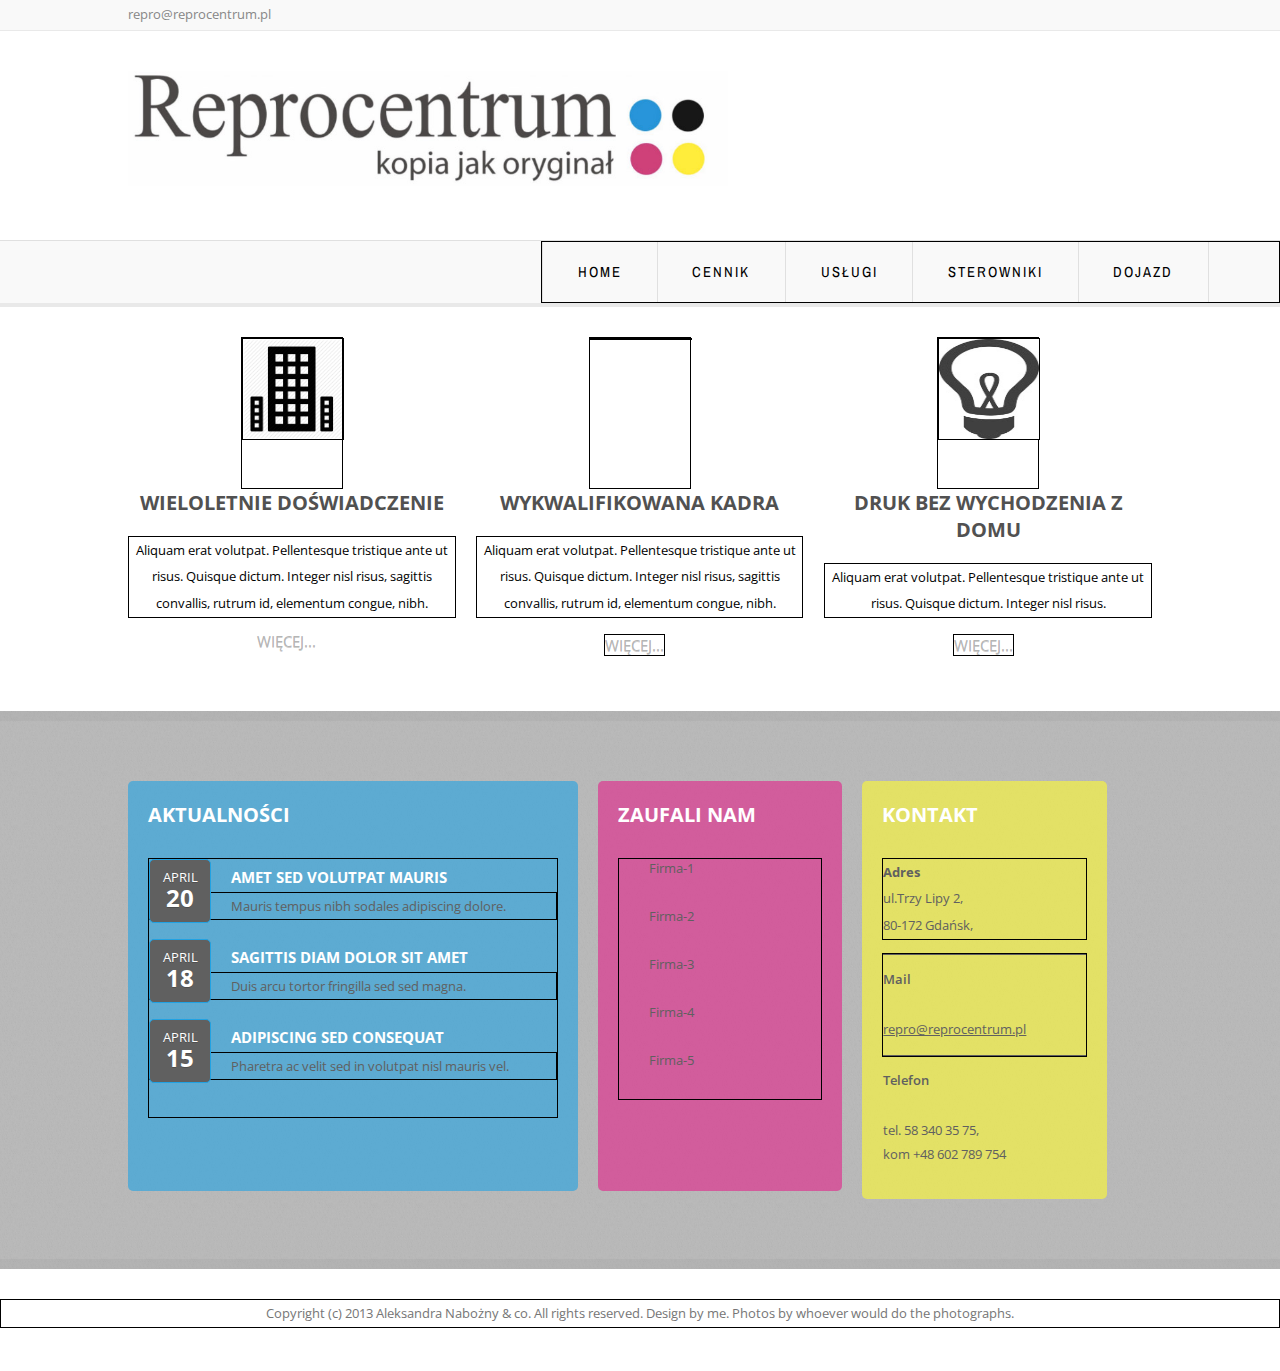
==== index.html @ 2be57545 "Initial commit" ====
<!DOCTYPE html PUBLIC "-//W3C//DTD XHTML 1.0 Strict//EN" "http://www.w3.org/TR/xhtml1/DTD/xhtml1-strict.dtd">
<!--
Design by Free CSS Templates
http://www.freecsstemplates.org
Released for free under a Creative Commons Attribution 2.5 License

Name       : Endearing Green / Reprocentrum template
Description: A two-column, fixed-width design with dark color scheme.
Version    : 1.0
Released   : 20130425

-->
<html xmlns="http://www.w3.org/1999/xhtml">
<head>
<meta http-equiv="Content-Type" content="text/html; charset=utf-8" />
<title>Reprocentrum - kopia jak oryginał</title>
<meta name="keywords" content="" />
<meta name="description" content="" />
<link href="http://fonts.googleapis.com/css?family=Open+Sans:400,300,600,700|Archivo+Narrow:400,700" rel="stylesheet" type="text/css">
<link href="repro.css" rel="stylesheet" type="text/css" media="all" />
<!--[if IE 6]>
<link href="default_ie6.css" rel="stylesheet" type="text/css" />
<![endif]-->
</head>
<body>
<div id="wrapper-bg">
	<div id="wrapper">
    <div id="top">repro@reprocentrum.pl</div>
		<div id="header" class="container">
			<div id="logo">
				<img src='images/reprocentrum.jpg' width='600'>
			</div>
    </div>
			<div id="menu">
				<ul>
					<li><a href="#" accesskey="1" title="">Home</a></li>
					<li><a href="#" accesskey="2" title="">Cennik</a></li>
					<li><a href="#" accesskey="3" title="">Usługi</a></li>
					<li><a href="#" accesskey="4" title="">Sterowniki</a></li>
					<li><a href="#" accesskey="5" title="">Dojazd</a></li>
				</ul>
			</div>
		<div id="banner"> <img src="images/header1.jpg" alt="" /> </div>
		<div id="three-column" class="container">
			<div class="tbox1">
				<div class="box-style box-style01">
					<div class="content"> <a href="#" class="image image-full"><img src="images/firma.png" alt=""></a>
						<h2>wieloletnie doświadczenie</h2>
						<p>Aliquam erat volutpat. Pellentesque tristique ante ut risus. Quisque dictum. Integer nisl risus, sagittis convallis, rutrum id, elementum congue, nibh. </p>
						<a href="#" class="button-style">więcej...<img src="images/list-marker-blue.tif" alt='' height='20'></a> </div>
				</div>
			</div>
			<div class="tbox2">
				<div class="box-style box-style02">
					<div class="content"> <a href="#" class="image image-full"><img src="images/people.jpg" alt=""></a>
						<h2>wykwalifikowana kadra</h2>
						<p>Aliquam erat volutpat. Pellentesque tristique ante ut risus. Quisque dictum. Integer nisl risus, sagittis convallis, rutrum id, elementum congue, nibh. </p>
						<a href="#" class="button-style"><p>więcej...</p><img src="images/list-marker-magenta.tif" alt='' height='20'></a> </div>
				</div>
			</div>
			<div class="tbox3">
				<div class="box-style box-style03">
					<div class="content"> <a href="#" class="image image-full"><img src="images/lightbulb.jpg" height='100' alt=""></a>
						<h2>druk bez wychodzenia z domu</h2>
						<p>Aliquam erat volutpat. Pellentesque tristique ante ut risus. Quisque dictum. Integer nisl risus.</p>
						<a href="#" class="button-style"><p>więcej...</p><img src="images/list-marker-yellow.tif" alt='' height='20'></a></div>
				</div>
			</div>
		</div>
		<div id="page">
			<div id="content"></div>
			<div id="sidebar"></div>
		</div>
	</div>
	<div id="footer-content" class="container">
		<div id="fbox1">
			<h2>Aktualności</h2>
			<ul class="style3">
				<li>
					<p class="date"><a href="#">April<b>20</b></a></p>
					<h3>Amet sed volutpat mauris</h3>
					<p><a href="#">Mauris tempus nibh sodales adipiscing dolore.</a></p>
				</li>
				<li>
					<p class="date"><a href="#">April<b>18</b></a></p>
					<h3>Sagittis diam dolor sit amet</h3>
					<p><a href="#">Duis arcu tortor fringilla sed  sed magna.</a></p>
				</li>
				<li>
					<p class="date"><a href="#">April<b>15</b></a></p>
					<h3>Adipiscing sed consequat</h3>
					<p><a href="#">Pharetra ac velit sed in volutpat nisl mauris vel.</a></p>
				</li>
				<li>
			</ul>
		</div>
		<div id="fbox2">
			<h2>Zaufali nam</h2>
			<ul>
  				<li><a href="#" accesskey="1" title="">Firma-1</a></li>
					<li><a href="#" accesskey="2" title="">Firma-2</a></li>
					<li><a href="#" accesskey="3" title="">Firma-3</a></li>
					<li><a href="#" accesskey="4" title="">Firma-4</a></li>
					<li><a href="#" accesskey="5" title="">Firma-5</a></li>
				</ul>
		</div>
		<div id="fbox3">
			<h2>Kontakt</h2>
			<p><b>Adres</b><br> 
          ul.Trzy Lipy 2,<br>
          80-172 Gdańsk,<br></p>
			<ul class="style5">
				<li> <span class="mail">Mail</span> <span class="mail-01"><a href="#">repro@reprocentrum.pl</a></span> </li>
				<li> <span class="phone">Telefon</span> <span class="phone-01">tel. 58 340 35 75,<br>
kom +48 602 789 754</li>
			</ul>
		</div>
	</div>
</div>
<div id="footer">
	<p>Copyright (c) 2013 Aleksandra Nabożny & co. All rights reserved. Design by me. Photos by whoever would do the photographs.</p>
</div>
</body>
</html>
---- repro.css ----
html, body
{
  height: 100%;
}

body
{
	margin: 0px;
	padding: 0px;
	font-family: 'Open Sans', sans-serif;
	font-size: 10pt;
}

h1, h2, h3
{
	margin: 0;
	padding: 0;
}

p, ol, ul
{
	margin-top: 0px;
	border: 1px, solid, black;
}

p
{
	line-height: 200%;
	border: 1px, solid, black;
}

strong
{
}

a
{
	color: #0000FF;
}

a:hover
{
	text-decoration: none;
}

a img
{
	border: none;
}

.image
{
	display: inline-block;
	border: 1px, solid, black;
}

.image img
{
	display: block;
	width: 100%;
	border: 1px, solid, black;
}

.image-full
{
	display: block;
	width: 100px;
  height: 150px;
  margin: auto;
	margin-left: auto;
  margin-right: auto;
}

.image-left
{
	float: left;
	margin: 0 2em 2em 0;
	border: 1px, solid, black;
}

.image-centered
{
	display: block;
	margin: 0 0 2em 0;
	border: 1px, solid, black;
}

.image-centered img
{
	margin: 0 auto;
	width: auto;

}

img.border
{
}

img.alignleft
{
	float: left;
}

img.alignright
{
	float: right;
}

img.aligncenter
{
	margin: 0px auto;
}

hr
{
	display: none;
}

.button-style p
{
  display: inline;
}

.button-style img
{
  vertical-align: middle;
  padding-left: 10px;
}

.button-style
{
	text-align: center;
	text-decoration: none;
	text-transform: uppercase;
	text-shadow: 0px 1px 0px rgba(0,0,0,.2);
	font-size: 1.1em;
	font-weight: 400;
	color: #B5B5B5 !important;
  padding: 10px 10px;
}

.button-style a:hover
{
	text-decoration: none;
	background: #B5B5B5 !important;
}

ul.style3
{
	margin: 0;
	padding: 0;
	overflow: hidden;
	list-style: none;
}

ul.style3 li
{
	padding: 0px 0px 5px 0px;
	margin: 0 0 1em 0;
}

ul.style3 p
{
	margin: 0;
}

ul.style3 a
{
	display: block;
	text-decoration: none;
	color: white;
}

ul.style3 a:hover
{
	text-decoration: underline;
}

ul.style3 h3
{
	padding: 8px 0em 5px 0em;
	text-transform: uppercase;
	font-size: 1.1em;
	font-weight: 700;
	color: white;
}

ul.style3-alt h3
{
	color: #FFFFFF;
}

ul.style3 .date
{
	float: left;
	position: relative;
	width: 60px;
	height: 54px;
	margin: 0em 1.5em 0em 0em;
	padding: 8px 0em 0em 0em;
	background: #606060;
	border-radius: 5px;
	border: 1px solid #20A2E3;
	line-height: normal;
	text-align: center;
	text-transform: uppercase;
	text-shadow: 0px 1px 0px rgba(0,0,0,.2);
	font-size: 1em;
	font-weight: 400;
	color: #FFF;
}

ul.style3 .date:after
{
	content: '';
	display: block;
	position: absolute;
	left: 0;
	top: 0;
	width: 100%;
	height: 100%;
	border-radius: 6px;
}

ul.style3 .date b
{
	margin: 0;
	padding: 0;
	display: block;
	margin-top: -5px;
	font-size: 1.8em;
	font-weight: 700;
	color: #FFFFFF;
}

ul.style3 .date a
{
	color: #FFFFFF !important;
}

ul.style3 .date a:hover
{
	text-decoration: none;
}

	ul.style5
	{
		margin: 0;
		padding: 0;
		list-style: none;
	}

		ul.style5 li
		{
			clear: both;
			border-top: 1px solid #606060;
		}

		ul.style5 span
		{
			padding: 1em 0em;
			line-height: 1.75em;
		}

		ul.style5 .address
		{
			float: left;
			width: 80px;
			display: inline-block;
			font-weight: 600;
		}

		ul.style5 .address-01
		{
			float: left;
			display: inline-block;
		}

		ul.style5 .mail
		{
			float: left;
			width: 80px;
			display: inline-block;
			font-weight: 600;
		}

		ul.style5 .mail-01
		{
			display: inline-block;
		}

		ul.style5 .phone
		{
			float: left;
			width: 80px;
			display: inline-block;
			font-weight: 600;
		}

		ul.style5 .phone-01
		{
			float: left;
			display: inline-block;
		}

		ul.style5 .first
		{
			padding-top: 0em !important!;
			border-top: none;
		}
		
		
/** WRAPPER */

#wrapper-bg
{
	overflow: hidden;
	background: url(images/bg01.jpg) repeat;
  background-size: 45px 54px;

}

#wrapper
{
	padding-bottom: 50px;
	background: #FFF;
	box-shadow: 0px 10px 0px rgba(0,0,0,0.03), 0px -10px 0px rgba(0,0,0,0.03);
}

.container
{
	width: 80%;
	margin: 0px auto;
}


.clearfix
{
	clear: both;
}

/** HEADER */

#top
{
  width: 100%;
  height: 25px;
  border-bottom: 1px solid #E9E9E9;
  background: #F9F9F9;
  padding-left: 10%;
  padding-top: 5px;
  color: #878787;
} 

#header
{
	overflow: hidden;
}

/** LOGO */

#logo
{
	float: left;
  padding-top: 40px;
}

/** MENU */

#menu
{
	float: right;
	width: 100%;
  margin-top: 50px;
  border-top: 1px solid #E0E0E0;
  border-bottom: 4px solid #E9E9E9;
  background: #F9F9F9;
}

#menu ul
{
	float: right;
	margin: 0px;
	padding: 0px 70px 0px 0px;
	list-style: none;
	line-height: normal;
}

#menu li
{
  height: 60px;
	float: left;
	border-left: 1px solid #E0E0E0
}

#menu li:nth-child(5)
{
  border-right: 1px solid #E0E0E0
}

#menu a
{
	display: block;
	padding: 20px 20px;
	margin: 0em 1em;
	letter-spacing: 2px;
	text-decoration: none;
	text-transform: uppercase;
	font-family: 'Archivo Narrow', sans-serif;
	font-size: 1.10em;
	color: black;
}

#menu a:hover
{
	color: #20A2E3;
}

#menu a:active
{
	color:  #E32088;
}

/** PAGE */

#page
{
}

/** CONTENT */

#content
{
}

/** SIDEBAR */

#sidebar
{
}

/* Footer */

#footer-content
{
	overflow: hidden;
	padding: 70px;
  color: #606060;
}

#footer-content a
{
	color: #606060;
}

#footer-content h2
{
	margin-bottom: 30px;
	text-transform: uppercase;
  color:white;
}

#footer-content #fbox1
{
	float: left;
	width: 40%;
  background-color:rgba(32,162,227,0.6);
  margin-right: 20px;
  border-radius: 5px;
  padding: 20px 20px;
  min-height: 370px
}

#footer-content #fbox2
{
	float: left;
	width: 20%;
  background-color:rgba(227,32,136,0.6);
  padding: 20px 20px;
  margin-right: 20px;
  border-radius: 5px;
  min-height: 370px
}

#footer-content #fbox2 ul
{
  list-style: none;
  padding:0px;
  margin:0px;
}

#footer-content #fbox2 ul li
{
  background-image: url(images/list-marker-grey.tif);
  background-size: 15px;
  background-repeat: no-repeat;
  background-position: 0px 5px; 
  padding-left: 30px; 
  padding-bottom: 30px;
}

#footer-content #fbox2 ul li a
{
  text-decoration: none;
}

#footer-content #fbox3
{
	float: left;
	width: 20%;
  background-color:rgba(255,252,46,0.6);
  padding: 20px 20px;
  border-radius: 5px;
  min-height: 370px
}

#footer
{
	overflow: hidden;
	padding: 30px 0px;
	box-shadow: 0px -10px 0px rgba(0,0,0,0.03);
}

#footer p
{
	text-align: center;
	color: #767676;
}

#footer a
{
	color: #5f5f5f;
}

#banner img
{
	padding: 1px 0px;
  width: 100%;
  min-width: 1200 px;
}

/* Three Column Content */

#three-column
{
	overflow: hidden;
	padding-top: 30px;
  text-align: center;
}

#three-column header
{
	letter-spacing: -1px;
	text-transform: uppercase;
	margin-bottom: 2em;
	font-size: 1.5em;
}

#three-column .tbox1 h2, #three-column .tbox2 h2, #three-column .tbox3 h2
{
	margin-bottom: 1em;
	text-transform: uppercase;
	color: #515151;
}

#three-column .tbox1
{
	float: left;
	width: 32%;
	margin-right: 20px;
}

#three-column .tbox2
{
	float: left;
	width: 32%;
  margin-right: 10px;
}

#three-column .tbox3
{
	float: right;
	width: 32%;
}
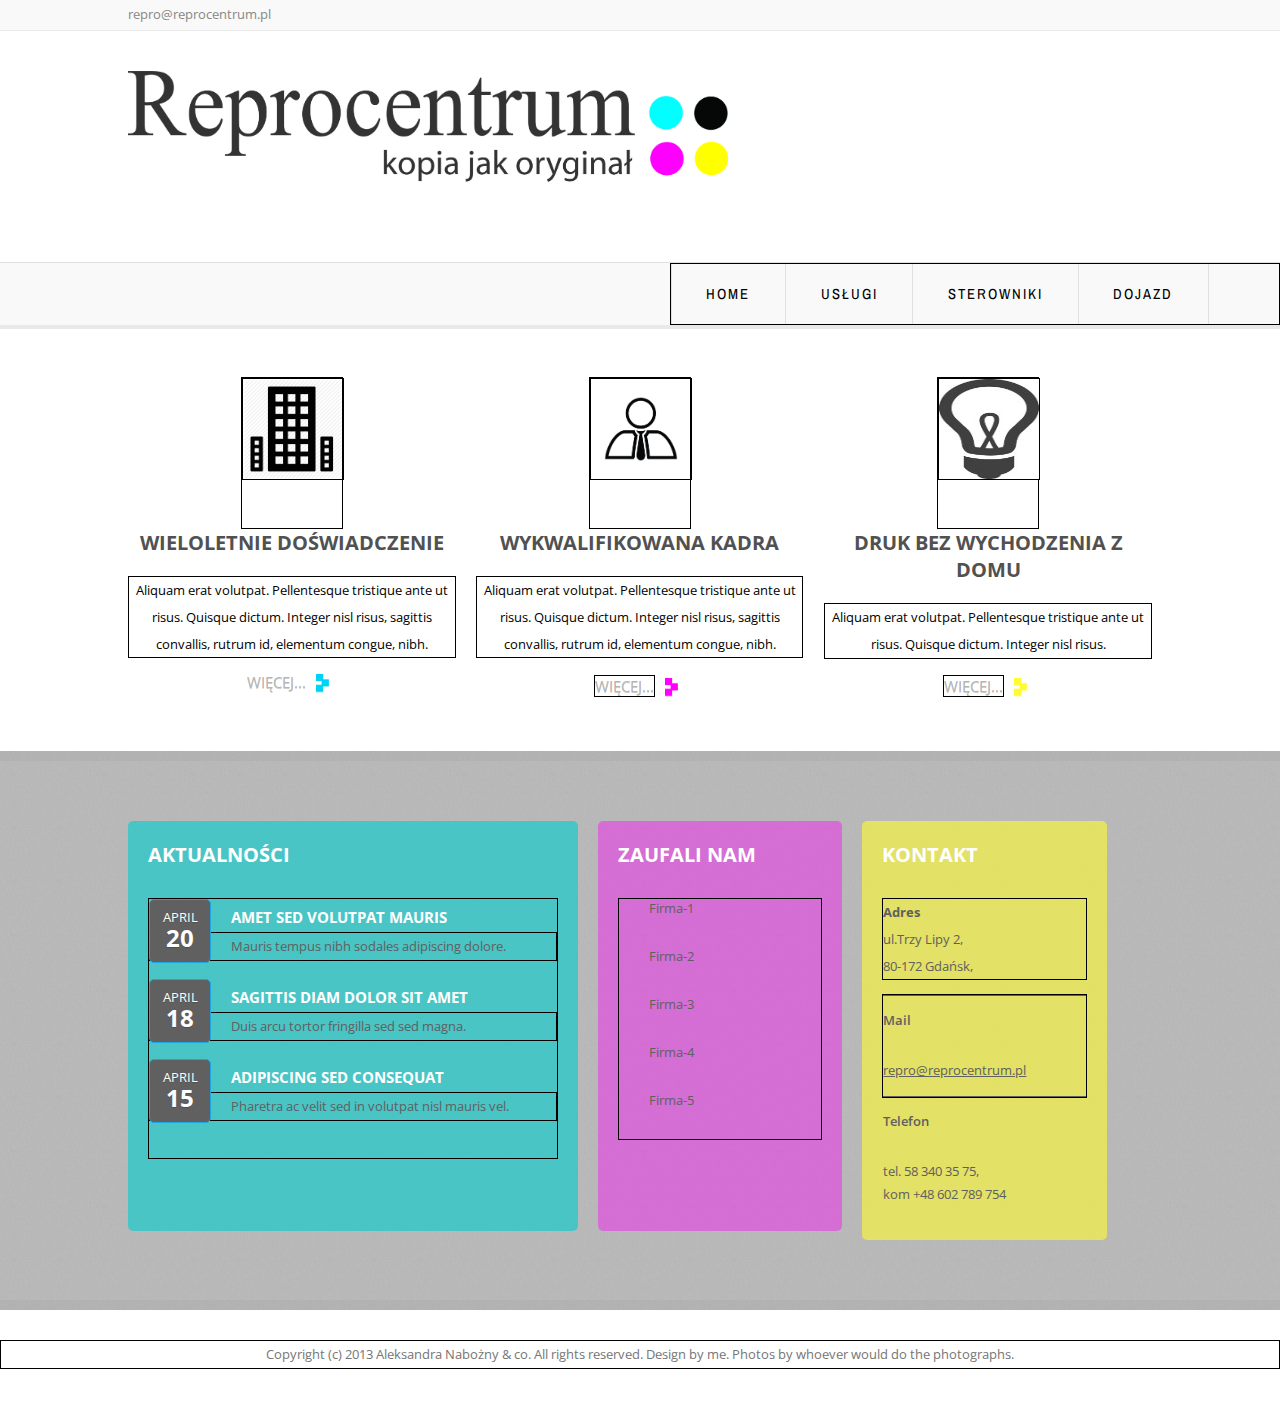
==== commit 6ad2d32f: "updated graphics" ====
--- a/index.html
+++ b/index.html
@@ -1,4 +1,4 @@
-<!DOCTYPE html PUBLIC "-//W3C//DTD XHTML 1.0 Strict//EN" "http://www.w3.org/TR/xhtml1/DTD/xhtml1-strict.dtd">
+<!DOCTYPE html>
 <!--
 Design by Free CSS Templates
 http://www.freecsstemplates.org
@@ -10,7 +10,7 @@
 Released   : 20130425
 
 -->
-<html xmlns="http://www.w3.org/1999/xhtml">
+<html>
 <head>
 <meta http-equiv="Content-Type" content="text/html; charset=utf-8" />
 <title>Reprocentrum - kopia jak oryginał</title>
@@ -28,34 +28,33 @@
     <div id="top">repro@reprocentrum.pl</div>
 		<div id="header" class="container">
 			<div id="logo">
-				<img src='images/reprocentrum.jpg' width='600'>
+				<img src='images/Repro-logo.jpg' width='600'>
 			</div>
     </div>
 			<div id="menu">
 				<ul>
 					<li><a href="#" accesskey="1" title="">Home</a></li>
-					<li><a href="#" accesskey="2" title="">Cennik</a></li>
 					<li><a href="#" accesskey="3" title="">Usługi</a></li>
 					<li><a href="#" accesskey="4" title="">Sterowniki</a></li>
 					<li><a href="#" accesskey="5" title="">Dojazd</a></li>
 				</ul>
 			</div>
-		<div id="banner"> <img src="images/header1.jpg" alt="" /> </div>
+		<div id="banner"> <img src="images/header1.png" alt="" /> </div>
 		<div id="three-column" class="container">
 			<div class="tbox1">
 				<div class="box-style box-style01">
 					<div class="content"> <a href="#" class="image image-full"><img src="images/firma.png" alt=""></a>
 						<h2>wieloletnie doświadczenie</h2>
 						<p>Aliquam erat volutpat. Pellentesque tristique ante ut risus. Quisque dictum. Integer nisl risus, sagittis convallis, rutrum id, elementum congue, nibh. </p>
-						<a href="#" class="button-style">więcej...<img src="images/list-marker-blue.tif" alt='' height='20'></a> </div>
+						<a href="#" class="button-style">więcej...<img src="images/list-marker-blue.png" alt='' height='20'></a> </div>
 				</div>
 			</div>
 			<div class="tbox2">
 				<div class="box-style box-style02">
-					<div class="content"> <a href="#" class="image image-full"><img src="images/people.jpg" alt=""></a>
+					<div class="content"> <a href="#" class="image image-full"><img src="images/people.png" alt=""></a>
 						<h2>wykwalifikowana kadra</h2>
 						<p>Aliquam erat volutpat. Pellentesque tristique ante ut risus. Quisque dictum. Integer nisl risus, sagittis convallis, rutrum id, elementum congue, nibh. </p>
-						<a href="#" class="button-style"><p>więcej...</p><img src="images/list-marker-magenta.tif" alt='' height='20'></a> </div>
+						<a href="#" class="button-style"><p>więcej...</p><img src="images/list-marker-magenta.png" alt='' height='20'></a> </div>
 				</div>
 			</div>
 			<div class="tbox3">
@@ -63,7 +62,7 @@
 					<div class="content"> <a href="#" class="image image-full"><img src="images/lightbulb.jpg" height='100' alt=""></a>
 						<h2>druk bez wychodzenia z domu</h2>
 						<p>Aliquam erat volutpat. Pellentesque tristique ante ut risus. Quisque dictum. Integer nisl risus.</p>
-						<a href="#" class="button-style"><p>więcej...</p><img src="images/list-marker-yellow.tif" alt='' height='20'></a></div>
+						<a href="#" class="button-style"><p>więcej...</p><img src="images/list-marker-yellow.png" alt='' height='20'></a></div>
 				</div>
 			</div>
 		</div>
--- a/repro.css
+++ b/repro.css
@@ -136,7 +136,7 @@
 	text-shadow: 0px 1px 0px rgba(0,0,0,.2);
 	font-size: 1.1em;
 	font-weight: 400;
-	color: #B5B5B5 !important;
+	color: #B5B5B5;
   padding: 10px 10px;
 }
 
@@ -394,7 +394,7 @@
 	border-left: 1px solid #E0E0E0
 }
 
-#menu li:nth-child(5)
+#menu li:nth-child(4)
 {
   border-right: 1px solid #E0E0E0
 }
@@ -414,7 +414,7 @@
 
 #menu a:hover
 {
-	color: #20A2E3;
+	color: #00CDCD;
 }
 
 #menu a:active
@@ -447,6 +447,8 @@
 	overflow: hidden;
 	padding: 70px;
   color: #606060;
+  width: 80%;
+  margin: 0 auto;
 }
 
 #footer-content a
@@ -465,7 +467,7 @@
 {
 	float: left;
 	width: 40%;
-  background-color:rgba(32,162,227,0.6);
+  background-color:rgba(0,205,205,0.6);
   margin-right: 20px;
   border-radius: 5px;
   padding: 20px 20px;
@@ -476,7 +478,7 @@
 {
 	float: left;
 	width: 20%;
-  background-color:rgba(227,32,136,0.6);
+  background-color:rgba(255,00,255,0.4);
   padding: 20px 20px;
   margin-right: 20px;
   border-radius: 5px;
@@ -492,12 +494,12 @@
 
 #footer-content #fbox2 ul li
 {
-  background-image: url(images/list-marker-grey.tif);
-  background-size: 15px;
+  background-image: url('images/list-marker-grey.png');
   background-repeat: no-repeat;
   background-position: 0px 5px; 
   padding-left: 30px; 
   padding-bottom: 30px;
+
 }
 
 #footer-content #fbox2 ul li a
@@ -535,9 +537,9 @@
 
 #banner img
 {
-	padding: 1px 0px;
   width: 100%;
-  min-width: 1200 px;
+  height: auto;
+  min-width: 1200px;
 }
 
 /* Three Column Content */
@@ -583,3 +585,23 @@
 	float: right;
 	width: 32%;
 }
+
+/* Uslugi content */
+
+#uslugi-content
+{
+  overflow: hidden;
+  border: 1px solid black;
+  width: 80%;
+  margin: 0 auto;
+	padding-top: 70px;
+  color: #606060;
+}
+
+#uslugi-content #col3 
+{
+  border: 1px solid black;
+}
+
+
+
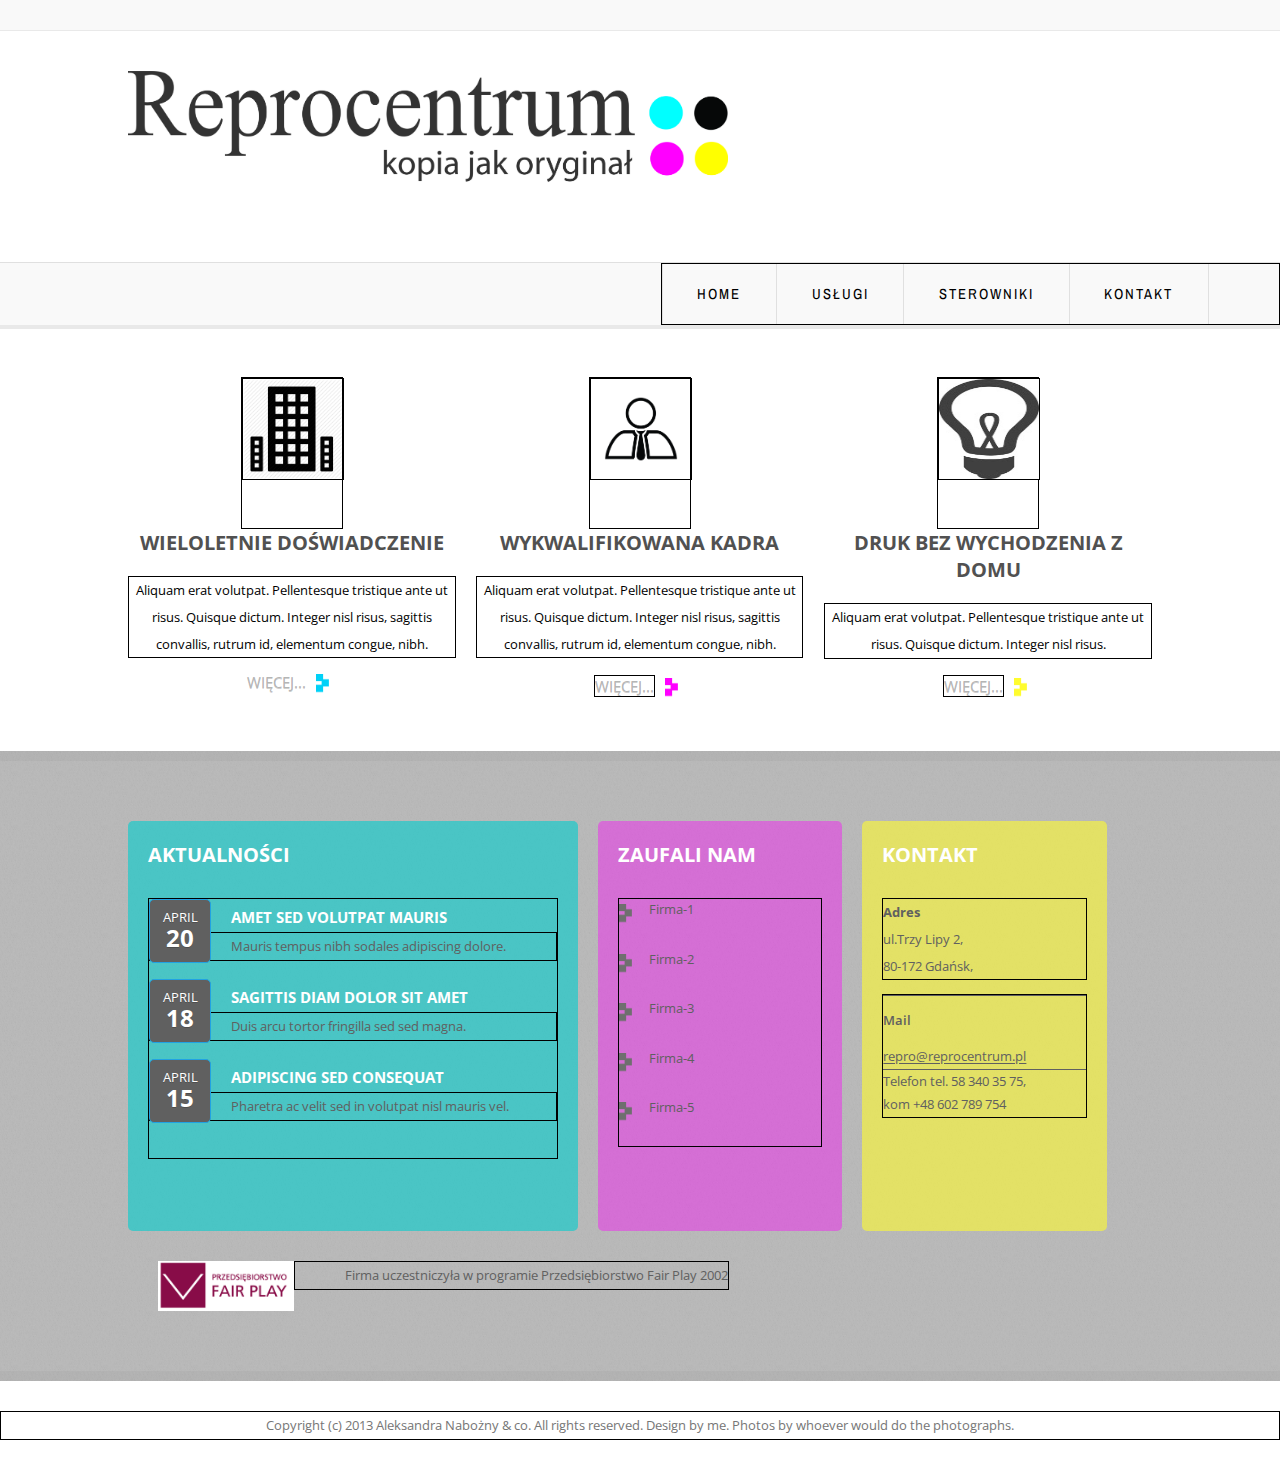
==== commit 7664d64c: "Merge branch 'master' of github.com:koscielna/ReprocentrumSketch" ====
--- a/index.html
+++ b/index.html
@@ -1,15 +1,4 @@
 <!DOCTYPE html>
-<!--
-Design by Free CSS Templates
-http://www.freecsstemplates.org
-Released for free under a Creative Commons Attribution 2.5 License
-
-Name       : Endearing Green / Reprocentrum template
-Description: A two-column, fixed-width design with dark color scheme.
-Version    : 1.0
-Released   : 20130425
-
--->
 <html>
 <head>
 <meta http-equiv="Content-Type" content="text/html; charset=utf-8" />
@@ -24,100 +13,91 @@
 </head>
 <body>
 <div id="wrapper-bg">
-	<div id="wrapper">
-    <div id="top">repro@reprocentrum.pl</div>
-		<div id="header" class="container">
-			<div id="logo">
-				<img src='images/Repro-logo.jpg' width='600'>
-			</div>
+  <div id="wrapper">
+    <div id="top"></div>
+    <div id="header" class="container">
+      <div id="logo">
+        <img src='images/Repro-logo.jpg' width='600' alt="logo">
+      </div>
     </div>
-			<div id="menu">
-				<ul>
-					<li><a href="#" accesskey="1" title="">Home</a></li>
-					<li><a href="#" accesskey="3" title="">Usługi</a></li>
-					<li><a href="#" accesskey="4" title="">Sterowniki</a></li>
-					<li><a href="#" accesskey="5" title="">Dojazd</a></li>
-				</ul>
-			</div>
-		<div id="banner"> <img src="images/header1.png" alt="" /> </div>
-		<div id="three-column" class="container">
-			<div class="tbox1">
-				<div class="box-style box-style01">
-					<div class="content"> <a href="#" class="image image-full"><img src="images/firma.png" alt=""></a>
-						<h2>wieloletnie doświadczenie</h2>
-						<p>Aliquam erat volutpat. Pellentesque tristique ante ut risus. Quisque dictum. Integer nisl risus, sagittis convallis, rutrum id, elementum congue, nibh. </p>
-						<a href="#" class="button-style">więcej...<img src="images/list-marker-blue.png" alt='' height='20'></a> </div>
-				</div>
-			</div>
-			<div class="tbox2">
-				<div class="box-style box-style02">
-					<div class="content"> <a href="#" class="image image-full"><img src="images/people.png" alt=""></a>
-						<h2>wykwalifikowana kadra</h2>
-						<p>Aliquam erat volutpat. Pellentesque tristique ante ut risus. Quisque dictum. Integer nisl risus, sagittis convallis, rutrum id, elementum congue, nibh. </p>
-						<a href="#" class="button-style"><p>więcej...</p><img src="images/list-marker-magenta.png" alt='' height='20'></a> </div>
-				</div>
-			</div>
-			<div class="tbox3">
-				<div class="box-style box-style03">
-					<div class="content"> <a href="#" class="image image-full"><img src="images/lightbulb.jpg" height='100' alt=""></a>
-						<h2>druk bez wychodzenia z domu</h2>
-						<p>Aliquam erat volutpat. Pellentesque tristique ante ut risus. Quisque dictum. Integer nisl risus.</p>
-						<a href="#" class="button-style"><p>więcej...</p><img src="images/list-marker-yellow.png" alt='' height='20'></a></div>
-				</div>
-			</div>
-		</div>
-		<div id="page">
-			<div id="content"></div>
-			<div id="sidebar"></div>
-		</div>
-	</div>
-	<div id="footer-content" class="container">
-		<div id="fbox1">
-			<h2>Aktualności</h2>
-			<ul class="style3">
-				<li>
-					<p class="date"><a href="#">April<b>20</b></a></p>
-					<h3>Amet sed volutpat mauris</h3>
-					<p><a href="#">Mauris tempus nibh sodales adipiscing dolore.</a></p>
-				</li>
-				<li>
-					<p class="date"><a href="#">April<b>18</b></a></p>
-					<h3>Sagittis diam dolor sit amet</h3>
-					<p><a href="#">Duis arcu tortor fringilla sed  sed magna.</a></p>
-				</li>
-				<li>
-					<p class="date"><a href="#">April<b>15</b></a></p>
-					<h3>Adipiscing sed consequat</h3>
-					<p><a href="#">Pharetra ac velit sed in volutpat nisl mauris vel.</a></p>
-				</li>
-				<li>
-			</ul>
-		</div>
-		<div id="fbox2">
-			<h2>Zaufali nam</h2>
-			<ul>
-  				<li><a href="#" accesskey="1" title="">Firma-1</a></li>
-					<li><a href="#" accesskey="2" title="">Firma-2</a></li>
-					<li><a href="#" accesskey="3" title="">Firma-3</a></li>
-					<li><a href="#" accesskey="4" title="">Firma-4</a></li>
-					<li><a href="#" accesskey="5" title="">Firma-5</a></li>
-				</ul>
-		</div>
-		<div id="fbox3">
-			<h2>Kontakt</h2>
-			<p><b>Adres</b><br> 
+      <div id="menu">
+        <ul>
+          <li><a href="#" accesskey="1" title="">Home</a></li>
+          <li><a href="subpages/services.html" accesskey="3" title="">Usługi</a></li>
+          <li><a href="subpages/drivers.html" accesskey="4" title="">Sterowniki</a></li>
+          <li><a href="subpages/contact.html" accesskey="5" title="">Kontakt</a></li>
+        </ul>
+      </div>
+    <div id="banner"> <img src="images/header1.png" alt="" /> </div>
+    <div id="three-column" class="container">
+      <div class="tbox1">
+          <div class="content"> <a href="#" class="image image-full"><img src="images/firma.png" alt=""></a>
+            <h2>wieloletnie doświadczenie</h2>
+            <p>Aliquam erat volutpat. Pellentesque tristique ante ut risus. Quisque dictum. Integer nisl risus, sagittis convallis, rutrum id, elementum congue, nibh. </p>
+            <a href="subpages/experience.html" class="button-style">więcej...<img src="images/list-marker-blue.png" alt='' height='20'></a> </div>
+      </div>
+      <div class="tbox2">
+          <div class="content"> <a href="#" class="image image-full"><img src="images/people.png" alt=""></a>
+            <h2>wykwalifikowana kadra</h2>
+            <p>Aliquam erat volutpat. Pellentesque tristique ante ut risus. Quisque dictum. Integer nisl risus, sagittis convallis, rutrum id, elementum congue, nibh. </p>
+            <a href="subpages/people.html" class="button-style"><p>więcej...</p><img src="images/list-marker-magenta.png" alt='' height='20'></a> </div>
+      </div>
+      <div class="tbox3">
+          <div class="content"> <a href="#" class="image image-full"><img src="images/lightbulb.jpg" height='100' alt=""></a>
+            <h2>druk bez wychodzenia z domu</h2>
+            <p>Aliquam erat volutpat. Pellentesque tristique ante ut risus. Quisque dictum. Integer nisl risus.</p>
+            <a href="subpages/druk-bwzd.html" class="button-style"><p>więcej...</p><img src="images/list-marker-yellow.png" alt='' height='20'></a></div>
+      </div>
+    </div>
+  </div>
+  <div id="footer-content" class="container">
+    <div id="fbox1">
+      <h2>Aktualności</h2>
+      <ul class="style3">
+        <li>
+          <p class="date"><a href="#">April<b>20</b></a></p>
+          <h3>Amet sed volutpat mauris</h3>
+          <p><a href="#">Mauris tempus nibh sodales adipiscing dolore.</a></p>
+        </li>
+        <li>
+          <p class="date"><a href="#">April<b>18</b></a></p>
+          <h3>Sagittis diam dolor sit amet</h3>
+          <p><a href="#">Duis arcu tortor fringilla sed  sed magna.</a></p>
+        </li>
+        <li>
+          <p class="date"><a href="#">April<b>15</b></a></p>
+          <h3>Adipiscing sed consequat</h3>
+          <p><a href="#">Pharetra ac velit sed in volutpat nisl mauris vel.</a></p>
+        </li>
+        <li>
+      </ul>
+    </div>
+    <div id="fbox2">
+      <h2>Zaufali nam</h2>
+      <ul>
+          <li><a href="#" accesskey="1" title="">Firma-1</a></li>
+          <li><a href="#" accesskey="2" title="">Firma-2</a></li>
+          <li><a href="#" accesskey="3" title="">Firma-3</a></li>
+          <li><a href="#" accesskey="4" title="">Firma-4</a></li>
+          <li><a href="#" accesskey="5" title="">Firma-5</a></li>
+        </ul>
+    </div>
+    <div id="fbox3">
+      <h2>Kontakt</h2>
+      <p><b>Adres</b><br>
           ul.Trzy Lipy 2,<br>
           80-172 Gdańsk,<br></p>
-			<ul class="style5">
-				<li> <span class="mail">Mail</span> <span class="mail-01"><a href="#">repro@reprocentrum.pl</a></span> </li>
-				<li> <span class="phone">Telefon</span> <span class="phone-01">tel. 58 340 35 75,<br>
-kom +48 602 789 754</li>
-			</ul>
-		</div>
-	</div>
+      <ul class="style5">
+        <li> <span class="mail">Mail</span> <span class="mail-01"><a href="#">repro@reprocentrum.pl</a></span> </li>
+        <li> <span class="phone">Telefon</span> <span class="phone-01">tel. 58 340 35 75,<br>
+kom +48 602 789 754</span></li>
+      </ul>
+    </div>
+    <div style="clear: both; padding-top: 30px"><img src="images/fairplay.png" height = 50px; style="float: left; padding-left: 30px"><p style="float: left; padding-left: 50px">Firma uczestniczyła w programie Przedsiębiorstwo Fair Play 2002</p></div>
+  </div>
 </div>
 <div id="footer">
-	<p>Copyright (c) 2013 Aleksandra Nabożny & co. All rights reserved. Design by me. Photos by whoever would do the photographs.</p>
+  <p>Copyright (c) 2013 Aleksandra Nabożny &amp; co. All rights reserved. Design by me. Photos by whoever would do the photographs.</p>
 </div>
 </body>
 </html>
--- a/repro.css
+++ b/repro.css
@@ -1,349 +1,266 @@
-
-html, body
-{
+html, body {
   height: 100%;
 }
 
-body
-{
-	margin: 0px;
-	padding: 0px;
-	font-family: 'Open Sans', sans-serif;
-	font-size: 10pt;
-}
-
-h1, h2, h3
-{
-	margin: 0;
-	padding: 0;
-}
-
-p, ol, ul
-{
-	margin-top: 0px;
-	border: 1px, solid, black;
-}
-
-p
-{
-	line-height: 200%;
-	border: 1px, solid, black;
-}
-
-strong
-{
-}
-
-a
-{
-	color: #0000FF;
-}
-
-a:hover
-{
-	text-decoration: none;
-}
-
-a img
-{
-	border: none;
-}
-
-.image
-{
-	display: inline-block;
-	border: 1px, solid, black;
-}
-
-.image img
-{
-	display: block;
-	width: 100%;
-	border: 1px, solid, black;
-}
-
-.image-full
-{
-	display: block;
-	width: 100px;
+body {
+  margin: 0px;
+  padding: 0px;
+  font-family: 'Open Sans', sans-serif;
+  font-size: 10pt;
+}
+
+h1, h2, h3 {
+  margin: 0;
+  padding: 0;
+}
+
+p, ol, ul {
+  margin-top: 0px;
+  border: 1px, solid, black;
+}
+
+p {
+  line-height: 200%;
+  border: 1px, solid, black;
+}
+
+a {
+  color: #0000FF;
+}
+
+a:hover {
+  text-decoration: none;
+}
+
+a img {
+  border: none;
+}
+
+.image {
+  display: inline-block;
+  border: 1px, solid, black;
+}
+
+.image img {
+  display: block;
+  width: 100%;
+  border: 1px, solid, black;
+}
+
+.image-full {
+  display: block;
+  width: 100px;
   height: 150px;
   margin: auto;
-	margin-left: auto;
+  margin-left: auto;
   margin-right: auto;
 }
 
-.image-left
-{
-	float: left;
-	margin: 0 2em 2em 0;
-	border: 1px, solid, black;
-}
-
-.image-centered
-{
-	display: block;
-	margin: 0 0 2em 0;
-	border: 1px, solid, black;
-}
-
-.image-centered img
-{
-	margin: 0 auto;
-	width: auto;
-
-}
-
-img.border
-{
-}
-
-img.alignleft
-{
-	float: left;
-}
-
-img.alignright
-{
-	float: right;
-}
-
-img.aligncenter
-{
-	margin: 0px auto;
-}
-
-hr
-{
-	display: none;
-}
-
-.button-style p
-{
+.image-left {
+  float: left;
+  margin: 0 2em 2em 0;
+  border: 1px, solid, black;
+}
+
+.image-centered {
+  display: block;
+  margin: 0 0 2em 0;
+  border: 1px, solid, black;
+}
+
+.image-centered img {
+  margin: 0 auto;
+  width: auto;
+
+}
+
+img.alignleft {
+  float: left;
+}
+
+img.alignright {
+  float: right;
+}
+
+img.aligncenter {
+  margin: 0px auto;
+}
+
+hr {
+  display: none;
+}
+
+.button-style p {
   display: inline;
 }
 
-.button-style img
-{
+.button-style img {
   vertical-align: middle;
   padding-left: 10px;
 }
 
-.button-style
-{
-	text-align: center;
-	text-decoration: none;
-	text-transform: uppercase;
-	text-shadow: 0px 1px 0px rgba(0,0,0,.2);
-	font-size: 1.1em;
-	font-weight: 400;
-	color: #B5B5B5;
+.button-style {
+  text-align: center;
+  text-decoration: none;
+  text-transform: uppercase;
+  text-shadow: 0px 1px 0px rgba(0,0,0,.2);
+  font-size: 1.1em;
+  font-weight: 400;
+  color: #B5B5B5;
   padding: 10px 10px;
 }
 
-.button-style a:hover
-{
-	text-decoration: none;
-	background: #B5B5B5 !important;
-}
-
-ul.style3
-{
-	margin: 0;
-	padding: 0;
-	overflow: hidden;
-	list-style: none;
-}
-
-ul.style3 li
-{
-	padding: 0px 0px 5px 0px;
-	margin: 0 0 1em 0;
-}
-
-ul.style3 p
-{
-	margin: 0;
-}
-
-ul.style3 a
-{
-	display: block;
-	text-decoration: none;
-	color: white;
-}
-
-ul.style3 a:hover
-{
-	text-decoration: underline;
-}
-
-ul.style3 h3
-{
-	padding: 8px 0em 5px 0em;
-	text-transform: uppercase;
-	font-size: 1.1em;
-	font-weight: 700;
-	color: white;
-}
-
-ul.style3-alt h3
-{
-	color: #FFFFFF;
-}
-
-ul.style3 .date
-{
-	float: left;
-	position: relative;
-	width: 60px;
-	height: 54px;
-	margin: 0em 1.5em 0em 0em;
-	padding: 8px 0em 0em 0em;
-	background: #606060;
-	border-radius: 5px;
-	border: 1px solid #20A2E3;
-	line-height: normal;
-	text-align: center;
-	text-transform: uppercase;
-	text-shadow: 0px 1px 0px rgba(0,0,0,.2);
-	font-size: 1em;
-	font-weight: 400;
-	color: #FFF;
-}
-
-ul.style3 .date:after
-{
-	content: '';
-	display: block;
-	position: absolute;
-	left: 0;
-	top: 0;
-	width: 100%;
-	height: 100%;
-	border-radius: 6px;
-}
-
-ul.style3 .date b
-{
-	margin: 0;
-	padding: 0;
-	display: block;
-	margin-top: -5px;
-	font-size: 1.8em;
-	font-weight: 700;
-	color: #FFFFFF;
-}
-
-ul.style3 .date a
-{
-	color: #FFFFFF !important;
-}
-
-ul.style3 .date a:hover
-{
-	text-decoration: none;
-}
-
-	ul.style5
-	{
-		margin: 0;
-		padding: 0;
-		list-style: none;
-	}
-
-		ul.style5 li
-		{
-			clear: both;
-			border-top: 1px solid #606060;
-		}
-
-		ul.style5 span
-		{
-			padding: 1em 0em;
-			line-height: 1.75em;
-		}
-
-		ul.style5 .address
-		{
-			float: left;
-			width: 80px;
-			display: inline-block;
-			font-weight: 600;
-		}
-
-		ul.style5 .address-01
-		{
-			float: left;
-			display: inline-block;
-		}
-
-		ul.style5 .mail
-		{
-			float: left;
-			width: 80px;
-			display: inline-block;
-			font-weight: 600;
-		}
-
-		ul.style5 .mail-01
-		{
-			display: inline-block;
-		}
-
-		ul.style5 .phone
-		{
-			float: left;
-			width: 80px;
-			display: inline-block;
-			font-weight: 600;
-		}
-
-		ul.style5 .phone-01
-		{
-			float: left;
-			display: inline-block;
-		}
-
-		ul.style5 .first
-		{
-			padding-top: 0em !important!;
-			border-top: none;
-		}
-		
-		
+.button-style a:hover {
+  text-decoration: none;
+  background: #B5B5B5 !important;
+}
+
+ul.style3 {
+  margin: 0;
+  padding: 0;
+  overflow: hidden;
+  list-style: none;
+}
+
+ul.style3 li {
+  padding: 0px 0px 5px 0px;
+  margin: 0 0 1em 0;
+}
+
+ul.style3 p {
+  margin: 0;
+}
+
+ul.style3 a {
+  display: block;
+  text-decoration: none;
+  color: white;
+}
+
+ul.style3 a:hover {
+  text-decoration: underline;
+}
+
+ul.style3 h3 {
+  padding: 8px 0em 5px 0em;
+  text-transform: uppercase;
+  font-size: 1.1em;
+  font-weight: 700;
+  color: white;
+}
+
+ul.style3-alt h3 {
+  color: #FFFFFF;
+}
+
+ul.style3 .date {
+  float: left;
+  position: relative;
+  width: 60px;
+  height: 54px;
+  margin: 0em 1.5em 0em 0em;
+  padding: 8px 0em 0em 0em;
+  background: #606060;
+  border-radius: 5px;
+  border: 1px solid #20A2E3;
+  line-height: normal;
+  text-align: center;
+  text-transform: uppercase;
+  text-shadow: 0px 1px 0px rgba(0,0,0,.2);
+  font-size: 1em;
+  font-weight: 400;
+  color: #FFF;
+}
+
+ul.style3 .date:after {
+  content: '';
+  display: block;
+  position: absolute;
+  left: 0;
+  top: 0;
+  width: 100%;
+  height: 100%;
+  border-radius: 6px;
+}
+
+ul.style3 .date b {
+  margin: 0;
+  padding: 0;
+  display: block;
+  margin-top: -5px;
+  font-size: 1.8em;
+  font-weight: 700;
+  color: #FFFFFF;
+}
+
+ul.style3 .date a {
+  color: #FFFFFF !important;
+}
+
+ul.style3 .date a:hover {
+  text-decoration: none;
+}
+
+ul.style5 {
+  margin: 0;
+  padding: 0;
+  list-style: none;
+}
+
+ul.style5 li {
+  clear: both;
+  border-top: 1px solid #606060;
+}
+
+ul.style5 span {
+  padding: 1em 0em;
+  line-height: 1.75em;
+}
+
+ul.style5 .mail {
+  float: left;
+  width: 80px;
+  display: inline-block;
+  font-weight: 600;
+}
+
+ul.style5 .phone {
+  margin-top: 30px
+}
+
+ul.style5 .first {
+  padding-top: 0em !important!;
+  border-top: none;
+}
+
+
 /** WRAPPER */
 
-#wrapper-bg
-{
-	overflow: hidden;
-	background: url(images/bg01.jpg) repeat;
+#wrapper-bg {
+  overflow: hidden;
+  background: url(images/bg01.jpg) repeat;
   background-size: 45px 54px;
-
-}
-
-#wrapper
-{
-	padding-bottom: 50px;
-	background: #FFF;
-	box-shadow: 0px 10px 0px rgba(0,0,0,0.03), 0px -10px 0px rgba(0,0,0,0.03);
-}
-
-.container
-{
-	width: 80%;
-	margin: 0px auto;
-}
-
-
-.clearfix
-{
-	clear: both;
+}
+
+#wrapper {
+  padding-bottom: 50px;
+  background: #FFF;
+  box-shadow: 0px 10px 0px rgba(0,0,0,0.03), 0px -10px 0px rgba(0,0,0,0.03);
+}
+
+.container {
+  width: 80%;
+  margin: 0px auto;
+}
+
+
+.clearfix {
+  clear: both;
 }
 
 /** HEADER */
 
-#top
-{
+#top {
   width: 100%;
   height: 25px;
   border-bottom: 1px solid #E9E9E9;
@@ -351,122 +268,106 @@
   padding-left: 10%;
   padding-top: 5px;
   color: #878787;
-} 
-
-#header
-{
-	overflow: hidden;
+}
+
+#header {
+  overflow: hidden;
 }
 
 /** LOGO */
 
-#logo
-{
-	float: left;
+#logo {
+  float: left;
   padding-top: 40px;
 }
 
 /** MENU */
 
-#menu
-{
-	float: right;
-	width: 100%;
+#menu {
+  float: right;
+  width: 100%;
   margin-top: 50px;
   border-top: 1px solid #E0E0E0;
   border-bottom: 4px solid #E9E9E9;
   background: #F9F9F9;
 }
 
-#menu ul
-{
-	float: right;
-	margin: 0px;
-	padding: 0px 70px 0px 0px;
-	list-style: none;
-	line-height: normal;
-}
-
-#menu li
-{
+#menu ul {
+  float: right;
+  margin: 0px;
+  padding: 0px 70px 0px 0px;
+  list-style: none;
+  line-height: normal;
+}
+
+#menu li {
   height: 60px;
-	float: left;
-	border-left: 1px solid #E0E0E0
-}
-
-#menu li:nth-child(4)
-{
+  float: left;
+  border-left: 1px solid #E0E0E0
+}
+
+#menu li:nth-child(4) {
   border-right: 1px solid #E0E0E0
 }
 
-#menu a
-{
-	display: block;
-	padding: 20px 20px;
-	margin: 0em 1em;
-	letter-spacing: 2px;
-	text-decoration: none;
-	text-transform: uppercase;
-	font-family: 'Archivo Narrow', sans-serif;
-	font-size: 1.10em;
-	color: black;
-}
-
-#menu a:hover
-{
-	color: #00CDCD;
-}
-
-#menu a:active
-{
-	color:  #E32088;
+#menu a {
+  display: block;
+  padding: 20px 20px;
+  margin: 0em 1em;
+  letter-spacing: 2px;
+  text-decoration: none;
+  text-transform: uppercase;
+  font-family: 'Archivo Narrow', sans-serif;
+  font-size: 1.10em;
+  color: black;
+}
+
+#menu a:hover {
+  color: #00CDCD;
+}
+
+#menu a:active {
+  color:  #E32088;
 }
 
 /** PAGE */
 
-#page
-{
+#page {
 }
 
 /** CONTENT */
 
-#content
-{
+#content {
 }
 
 /** SIDEBAR */
 
-#sidebar
-{
+#sidebar {
 }
 
 /* Footer */
 
-#footer-content
-{
-	overflow: hidden;
-	padding: 70px;
+#footer-content {
+  overflow: hidden;
+  padding: 70px;
   color: #606060;
   width: 80%;
   margin: 0 auto;
 }
 
-#footer-content a
-{
-	color: #606060;
-}
-
-#footer-content h2
-{
-	margin-bottom: 30px;
-	text-transform: uppercase;
+#footer-content a {
+  color: #606060;
+}
+
+#footer-content h2 {
+  margin-bottom: 30px;
+  text-transform: uppercase;
   color:white;
 }
 
-#footer-content #fbox1
-{
-	float: left;
-	width: 40%;
+#footer-content #fbox1 {
+  float: left;
+  width: 40%;
   background-color:rgba(0,205,205,0.6);
   margin-right: 20px;
   border-radius: 5px;
@@ -474,10 +375,9 @@
   min-height: 370px
 }
 
-#footer-content #fbox2
-{
-	float: left;
-	width: 20%;
+#footer-content #fbox2 {
+  float: left;
+  width: 20%;
   background-color:rgba(255,00,255,0.4);
   padding: 20px 20px;
   margin-right: 20px;
@@ -485,123 +385,192 @@
   min-height: 370px
 }
 
-#footer-content #fbox2 ul
-{
+#footer-content #fbox2 ul {
   list-style: none;
   padding:0px;
   margin:0px;
 }
 
-#footer-content #fbox2 ul li
-{
+#footer-content #fbox2 ul li {
   background-image: url('images/list-marker-grey.png');
   background-repeat: no-repeat;
-  background-position: 0px 5px; 
-  padding-left: 30px; 
+  background-position: 0px 5px;
+  background-size: 20px;
+  padding-left: 30px;
+  padding-bottom: 31px;
+  padding-left: 30px;
   padding-bottom: 30px;
 
 }
 
-#footer-content #fbox2 ul li a
-{
-  text-decoration: none;
-}
-
-#footer-content #fbox3
-{
-	float: left;
-	width: 20%;
+#footer-content #fbox2 ul li a {
+  text-decoration: none;
+  /* padding-top: 10px; */
+  vertical-align: middle;
+}
+
+#footer-content #fbox3 {
+  float: left;
+  width: 20%;
   background-color:rgba(255,252,46,0.6);
   padding: 20px 20px;
   border-radius: 5px;
   min-height: 370px
 }
 
-#footer
-{
-	overflow: hidden;
-	padding: 30px 0px;
-	box-shadow: 0px -10px 0px rgba(0,0,0,0.03);
-}
-
-#footer p
-{
-	text-align: center;
-	color: #767676;
-}
-
-#footer a
-{
-	color: #5f5f5f;
-}
-
-#banner img
-{
+#footer {
+  overflow: hidden;
+  padding: 30px 0px;
+  box-shadow: 0px -10px 0px rgba(0,0,0,0.03);
+}
+
+#footer p {
+  text-align: center;
+  color: #767676;
+}
+
+#footer a {
+  color: #5f5f5f;
+}
+
+#banner img {
   width: 100%;
   height: auto;
   min-width: 1200px;
+  margin-bottom: -4px;
 }
 
 /* Three Column Content */
 
-#three-column
-{
-	overflow: hidden;
-	padding-top: 30px;
+#three-column {
+  overflow: hidden;
+  padding-top: 30px;
   text-align: center;
 }
 
-#three-column header
-{
-	letter-spacing: -1px;
-	text-transform: uppercase;
-	margin-bottom: 2em;
-	font-size: 1.5em;
-}
-
-#three-column .tbox1 h2, #three-column .tbox2 h2, #three-column .tbox3 h2
-{
-	margin-bottom: 1em;
-	text-transform: uppercase;
-	color: #515151;
-}
-
-#three-column .tbox1
-{
-	float: left;
-	width: 32%;
-	margin-right: 20px;
-}
-
-#three-column .tbox2
-{
-	float: left;
-	width: 32%;
+#three-column header {
+  letter-spacing: -1px;
+  text-transform: uppercase;
+  margin-bottom: 2em;
+  font-size: 1.5em;
+}
+
+#three-column .tbox1 h2, #three-column .tbox2 h2, #three-column .tbox3 h2 {
+  margin-bottom: 1em;
+  text-transform: uppercase;
+  color: #515151;
+}
+
+#three-column .tbox1 {
+  float: left;
+  width: 32%;
+  margin-right: 20px;
+}
+
+#three-column .tbox2 {
+  float: left;
+  width: 32%;
   margin-right: 10px;
 }
 
-#three-column .tbox3
-{
-	float: right;
-	width: 32%;
-}
-
-/* Uslugi content */
-
-#uslugi-content
-{
-  overflow: hidden;
-  border: 1px solid black;
-  width: 80%;
+#three-column .tbox3 {
+  float: right;
+  width: 32%;
+}
+
+/* Services content */
+
+#services-content
+{
+  overflow: hidden;
+  width: 100%;
   margin: 0 auto;
-	padding-top: 70px;
+  padding-top: 70px;
   color: #606060;
 }
 
-#uslugi-content #col3 
-{
-  border: 1px solid black;
-}
-
-
-
+#services-content .item_a
+{
+  overflow: auto;
+  display: block;
+  padding: 30px 10% 30px 10%;
+}
+
+#services-content .item_a a
+{
+  text-decoration: none;
+  color: #606060;
+}
+
+#services-content .item_a a:hover
+{
+  color:  #E32088;
+}
+
+#services-content .item_a a:active
+{}
+
+#services-content .item_b
+{
+  overflow: auto;
+  display: block;
+  padding: 30px 10% 30px 10%;
+  background: #E0E0E0;
+}
+
+#services-content .item h2
+{
+  padding-bottom: 20px
+}
+
+#services-content .item .h_line
+{
+  width:100%;
+  height:1px;
+  background: #fff;
+}
+
+#services-menu {
+  float: right;
+  width: 100%;
+  border-top: 1px solid #E0E0E0;
+  border-bottom: 1px solid #E9E9E9;
+  background: #F9F9F9;
+}
+
+#services-menu ul {
+  float: right;
+  margin: -2px;
+  list-style: none;
+  line-height: normal;
+}
+
+#services-menu li {
+  height: 55px;
+  float: left;
+  border-left: 1px solid #E0E0E0
+}
+
+/*#services-menu li:nth-child(4) {
+  border-right: 1px solid #E0E0E0
+}*/
+
+#services-menu a {
+  display: block;
+  padding: 20px 20px 20px 20px;
+  letter-spacing: 2px;
+  text-decoration: none;
+  text-transform: uppercase;
+  font-family: 'Archivo Narrow', sans-serif;
+  font-size: 1em;
+  color: black;
+}
+
+#services-menu a:hover {
+  color: #00CDCD;
+}
+
+#services-menu a:active {
+  color:  #E32088;
+}
+
